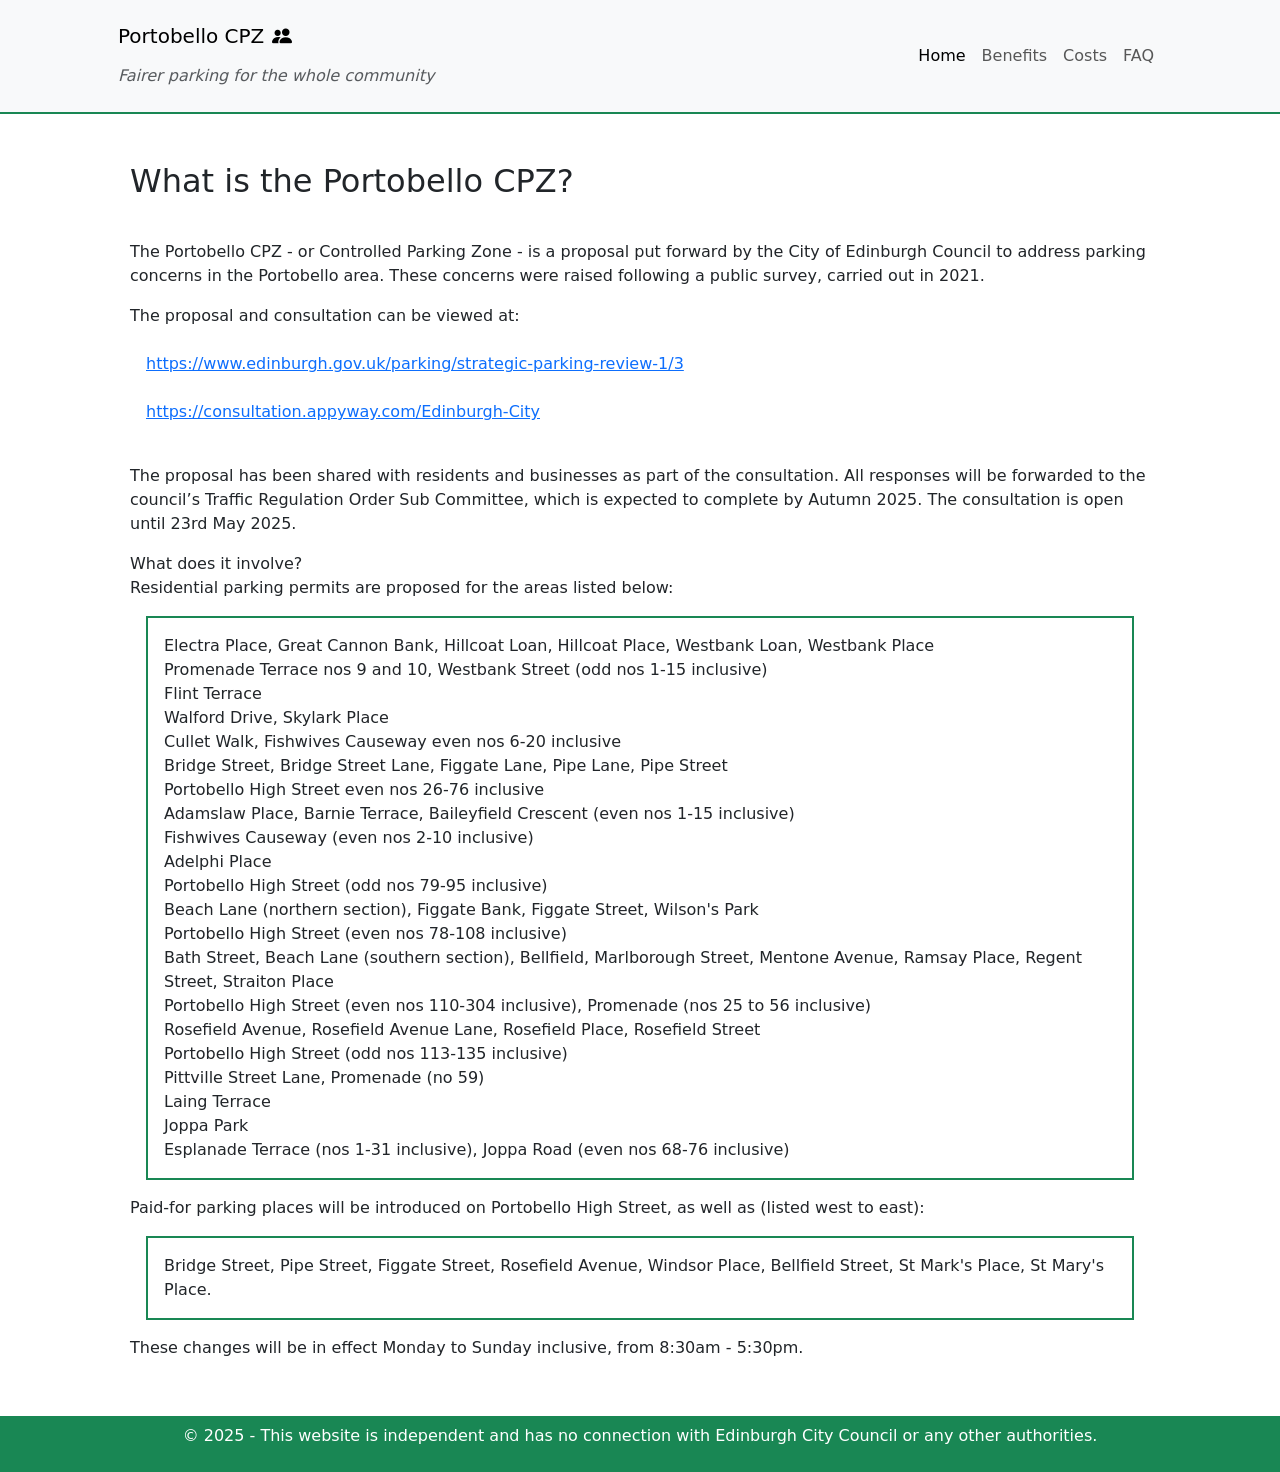
==== index.html @ bc9a3afd "chore: add site metadata" ====
<!DOCTYPE html>
<html lang="en">
<head>
    <meta charset="UTF-8">
    <meta name="viewport" content="width=device-width, initial-scale=1.0">
    <title>Portobello CPZ - About</title>
    <link href="https://cdn.jsdelivr.net/npm/bootstrap@5.3.0-alpha1/dist/css/bootstrap.min.css" rel="stylesheet">
    <link rel="stylesheet" href="https://cdn.jsdelivr.net/npm/bootstrap-icons@1.11.1/font/bootstrap-icons.css">

    <meta property="og:title" content="Portobello CPZ - About" />
    <meta property="og:description" content="Fairer parking for the whole community." />
    <meta property="og:url" content="https://porty-cpz.co.uk/" />
    <meta property="og:image" content="https://porty-cpz.co.uk/img/people.svg" />
    <meta property="og:type" content="website" />
    <meta property="og:site_name" content="Portobello CPZ" />
</head>
<body>

<nav class="navbar navbar-expand-sm navbar-light bg-light border-bottom border-success border-2 p-3 mb-5">
    <div class="container px-5">
        <div class="d-flex flex-column">
            <a class="navbar-brand" href="index.html">Portobello CPZ<i class="bi bi-people-fill mx-2"></i></a>
            <div class="navbar-text text-muted fst-italic">Fairer parking for the whole community</div>    
        </div>
        <button class="navbar-toggler" type="button" data-bs-toggle="collapse" data-bs-target="#navbarNav"
            aria-controls="navbarNav" aria-expanded="false" aria-label="Toggle navigation">
            <span class="navbar-toggler-icon"></span>
        </button>
        <div class="collapse navbar-collapse" id="navbarNav">
            <ul class="navbar-nav ms-auto">
                <li class="nav-item">
                    <a class="nav-link active" id="link-about" href="index.html">Home</a>
                </li>
                <li class="nav-item">
                    <a class="nav-link" id="link-benefits" href="benefits.html">Benefits</a>
                </li>
                <li class="nav-item">
                    <a class="nav-link" id="link-costs" href="costs.html">Costs</a>
                </li>
                <li class="nav-item">
                    <a class="nav-link" id="link-faq" href="faq.html">FAQ</a>
                </li>
            </ul>
        </div>
    </div>
</nav>
<div class="container px-5">
    <section id="about-summary" class="container-lg my-3">
        <h2 class="my-3">What is the Portobello CPZ?</h2>
        <br/>
        <p>The Portobello CPZ - or Controlled Parking Zone - is a proposal put forward by the City of Edinburgh Council to address parking concerns in the Portobello area. These concerns were raised following a public survey, carried out in 2021.</p>
        
        <p>The proposal and consultation can be viewed at: 
        <br/><br/>
        <a class="mx-3 text-wrap text-break w-75" href=https://www.edinburgh.gov.uk/parking/strategic-parking-review-1/3>https://www.edinburgh.gov.uk/parking/strategic-parking-review-1/3</a>
        <br/><br/>
        <a class="mx-3 text-wrap text-break w-75" href=https://consultation.appyway.com/Edinburgh-City>https://consultation.appyway.com/Edinburgh-City</a></p>
        <br/>
        <p>The proposal has been shared with residents and businesses as part of the consultation. All responses will be forwarded to the council’s Traffic Regulation Order Sub Committee, which is expected to complete by Autumn 2025. The consultation is open until 23rd May 2025.</p>
    </section>
    <section id="about-involve" class="container-lg my-3">
        <h2">What does it involve?</h2>
        <br/>
        <p>Residential parking permits are proposed for the areas listed below:</p>
        <p class="address mx-3 border border-success border-2 p-3">Electra Place, Great Cannon Bank, Hillcoat Loan, Hillcoat Place, Westbank Loan, Westbank Place<br/>
            Promenade Terrace nos 9 and 10, Westbank Street (odd nos 1-15 inclusive)<br/>
            Flint Terrace<br/>
            Walford Drive, Skylark Place<br/>
            Cullet Walk, Fishwives Causeway even nos 6-20 inclusive<br/>
            Bridge Street, Bridge Street Lane, Figgate Lane, Pipe Lane, Pipe Street<br/>
            Portobello High Street even nos 26-76 inclusive<br/>
            Adamslaw Place, Barnie Terrace, Baileyfield Crescent (even nos 1-15 inclusive)<br/>
            Fishwives Causeway (even nos 2-10 inclusive)<br/>
            Adelphi Place<br/>
            Portobello High Street (odd nos 79-95 inclusive)<br/>
            Beach Lane (northern section), Figgate Bank, Figgate Street, Wilson's Park<br/>
            Portobello High Street (even nos 78-108 inclusive)<br/>
            Bath Street, Beach Lane (southern section), Bellfield, Marlborough Street, Mentone Avenue, Ramsay Place, Regent Street, Straiton Place<br/>
            Portobello High Street (even nos 110-304 inclusive), Promenade (nos 25 to 56 inclusive)<br/>
            Rosefield Avenue, Rosefield Avenue Lane, Rosefield Place, Rosefield Street<br/>
            Portobello High Street (odd nos 113-135 inclusive)<br/>
            Pittville Street Lane, Promenade (no 59)<br/>
            Laing Terrace<br/>
            Joppa Park<br/>
            Esplanade Terrace (nos 1-31 inclusive), Joppa Road (even nos 68-76 inclusive)</p>
        <p>Paid-for parking places will be introduced on Portobello High Street, as well as (listed west to east):</p>
        <p class="address mx-3 border border-success border-2 p-3">Bridge Street, Pipe Street, Figgate Street, Rosefield Avenue, Windsor Place, Bellfield Street, St Mark's Place, St Mary's Place.</p>
        <p>These changes will be in effect Monday to Sunday inclusive, from 8:30am - 5:30pm.</p>
        <br />
    </section>
</div>


<footer class="footer bg-success text-white text-center py-2">
    <div class="container">
        <p>&copy; 2025 - This website is independent and has no connection with Edinburgh City Council or any other authorities.</p></p>
    </div>
</footer>

<!-- Bootstrap 5 JS and dependencies -->
<script src="https://cdn.jsdelivr.net/npm/@popperjs/core@2.11.6/dist/umd/popper.min.js"></script>
<script src="https://cdn.jsdelivr.net/npm/bootstrap@5.3.0-alpha1/dist/js/bootstrap.min.js"></script>
<script src="scripts/main.js"></script>

</body>
</html>
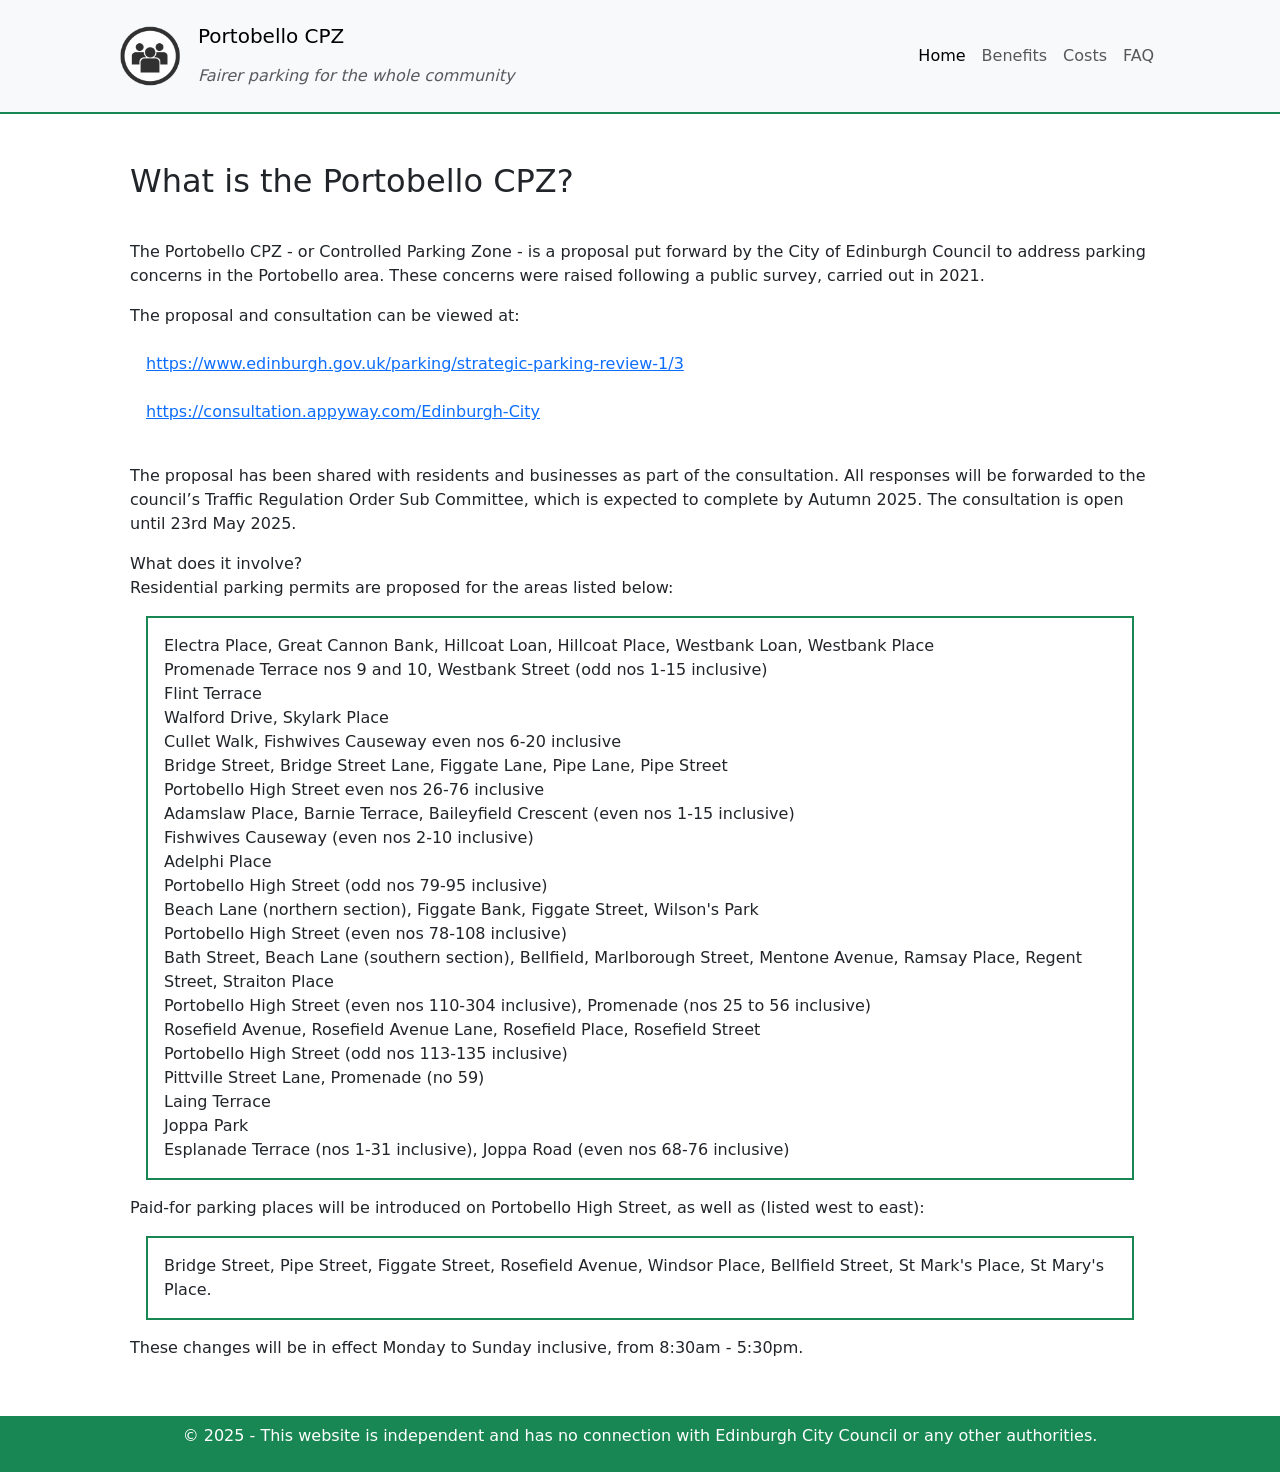
==== commit 98531277: "fix: amend page nav bar" ====
--- a/index.html
+++ b/index.html
@@ -9,8 +9,8 @@
 
     <meta property="og:title" content="Portobello CPZ - About" />
     <meta property="og:description" content="Fairer parking for the whole community." />
-    <meta property="og:url" content="https://porty-cpz.co.uk/" />
-    <meta property="og:image" content="https://porty-cpz.co.uk/img/people.svg" />
+    <meta property="og:url" content="https://www.porty-cpz.co.uk/" />
+    <meta property="og:image" content="https://www.porty-cpz.co.uk/img/community.png" />
     <meta property="og:type" content="website" />
     <meta property="og:site_name" content="Portobello CPZ" />
 </head>
@@ -18,9 +18,13 @@
 
 <nav class="navbar navbar-expand-sm navbar-light bg-light border-bottom border-success border-2 p-3 mb-5">
     <div class="container px-5">
-        <div class="d-flex flex-column">
-            <a class="navbar-brand" href="index.html">Portobello CPZ<i class="bi bi-people-fill mx-2"></i></a>
-            <div class="navbar-text text-muted fst-italic">Fairer parking for the whole community</div>    
+        <div class="d-flex align-items-center">
+            <img src="img/community.png" alt="Porty CPZ logo" class="me-3" style="height: 100%; max-height: 64px; object-fit: contain;">
+            
+            <div class="d-flex flex-column justify-content-center">
+                <a class="navbar-brand mb-0" href="index.html">Portobello CPZ</a>
+                <div class="navbar-text text-muted fst-italic">Fairer parking for the whole community</div>
+            </div>
         </div>
         <button class="navbar-toggler" type="button" data-bs-toggle="collapse" data-bs-target="#navbarNav"
             aria-controls="navbarNav" aria-expanded="false" aria-label="Toggle navigation">
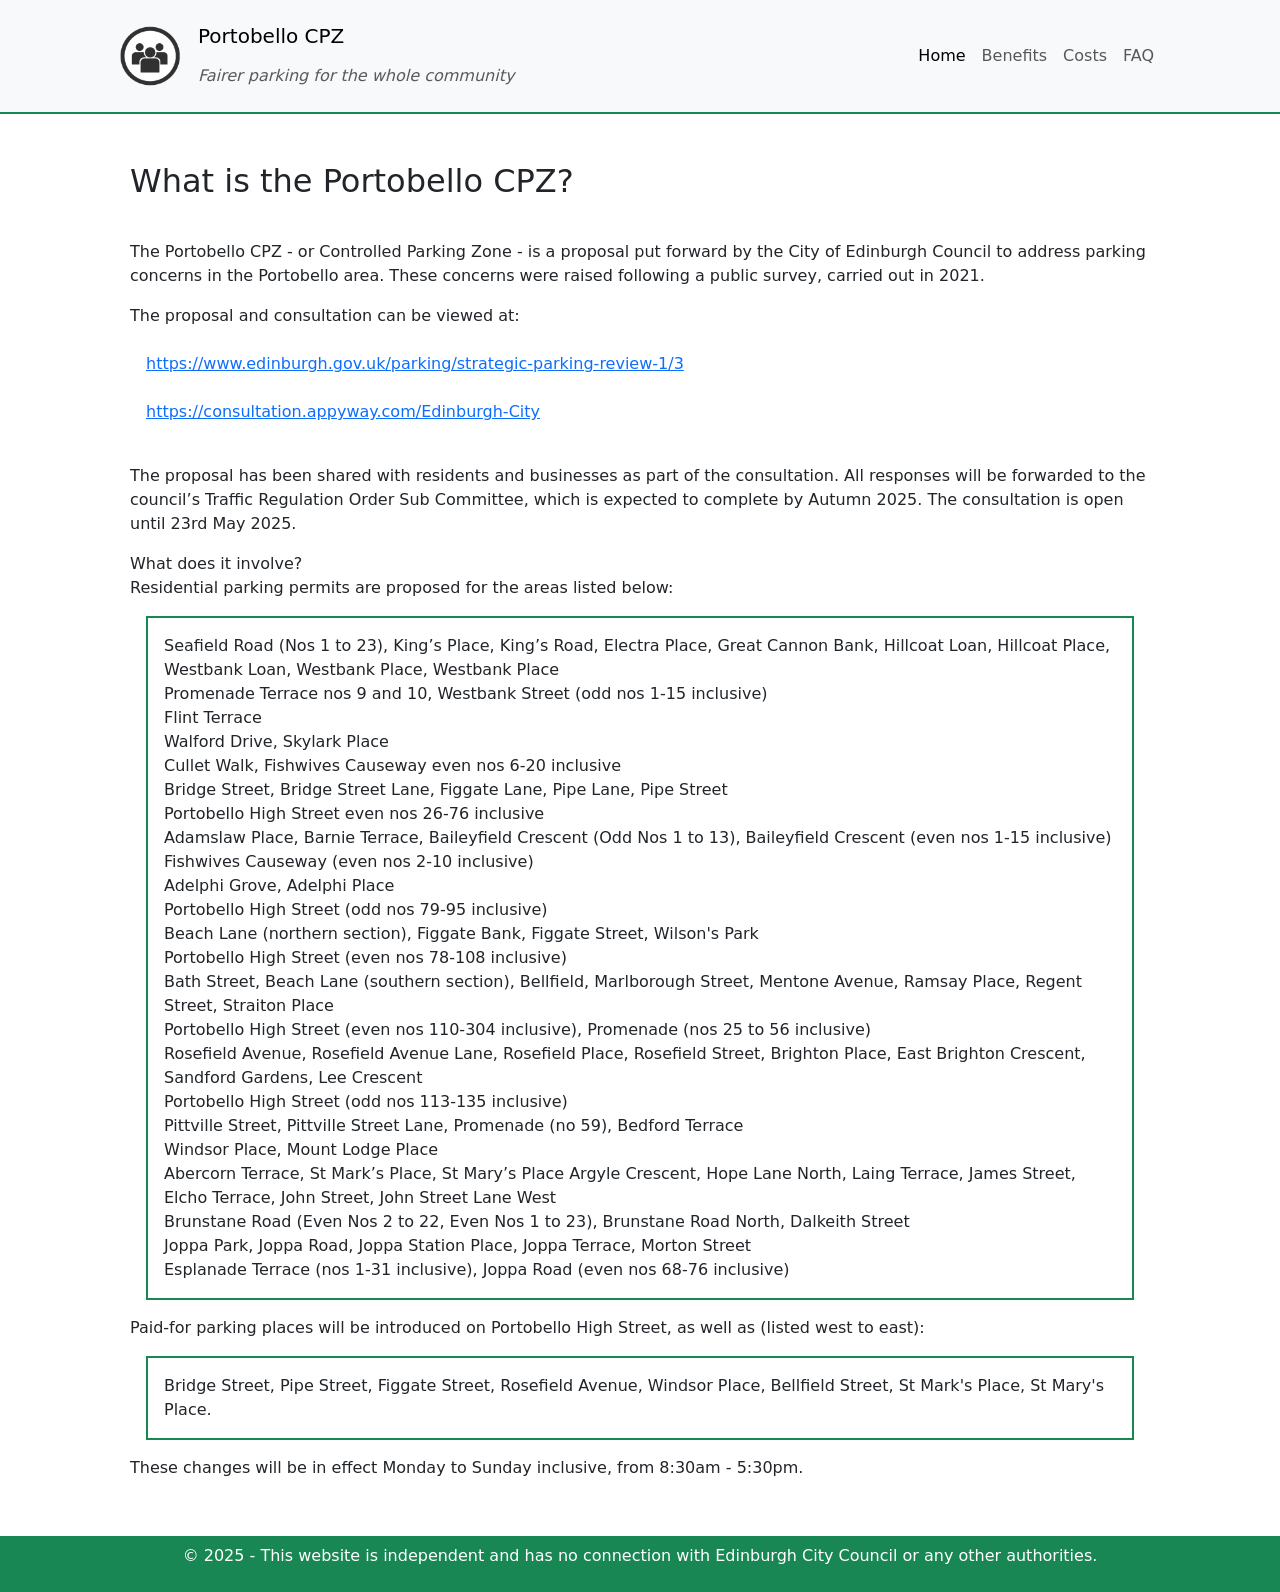
==== commit 3ef4a8e7: "fix: amend listings" ====
--- a/index.html
+++ b/index.html
@@ -8,7 +8,7 @@
     <link rel="stylesheet" href="https://cdn.jsdelivr.net/npm/bootstrap-icons@1.11.1/font/bootstrap-icons.css">
 
     <meta property="og:title" content="Portobello CPZ - About" />
-    <meta property="og:description" content="Fairer parking for the whole community." />
+    <meta property="og:description" content="Fairer parking for the whole community" />
     <meta property="og:url" content="https://www.porty-cpz.co.uk/" />
     <meta property="og:image" content="https://www.porty-cpz.co.uk/img/community.png" />
     <meta property="og:type" content="website" />
@@ -56,9 +56,9 @@
         
         <p>The proposal and consultation can be viewed at: 
         <br/><br/>
-        <a class="mx-3 text-wrap text-break w-75" href=https://www.edinburgh.gov.uk/parking/strategic-parking-review-1/3>https://www.edinburgh.gov.uk/parking/strategic-parking-review-1/3</a>
+        <a class="mx-3 text-wrap text-break w-75" target=”_blank” href=https://www.edinburgh.gov.uk/parking/strategic-parking-review-1/3>https://www.edinburgh.gov.uk/parking/strategic-parking-review-1/3</a>
         <br/><br/>
-        <a class="mx-3 text-wrap text-break w-75" href=https://consultation.appyway.com/Edinburgh-City>https://consultation.appyway.com/Edinburgh-City</a></p>
+        <a class="mx-3 text-wrap text-break w-75" target=”_blank” href=https://consultation.appyway.com/Edinburgh-City>https://consultation.appyway.com/Edinburgh-City</a></p>
         <br/>
         <p>The proposal has been shared with residents and businesses as part of the consultation. All responses will be forwarded to the council’s Traffic Regulation Order Sub Committee, which is expected to complete by Autumn 2025. The consultation is open until 23rd May 2025.</p>
     </section>
@@ -66,26 +66,28 @@
         <h2">What does it involve?</h2>
         <br/>
         <p>Residential parking permits are proposed for the areas listed below:</p>
-        <p class="address mx-3 border border-success border-2 p-3">Electra Place, Great Cannon Bank, Hillcoat Loan, Hillcoat Place, Westbank Loan, Westbank Place<br/>
+        <p class="address mx-3 border border-success border-2 p-3">Seafield Road (Nos 1 to 23), King’s Place, King’s Road, Electra Place, Great Cannon Bank, Hillcoat Loan, Hillcoat Place, Westbank Loan, Westbank Place, Westbank Place<br/>
             Promenade Terrace nos 9 and 10, Westbank Street (odd nos 1-15 inclusive)<br/>
             Flint Terrace<br/>
             Walford Drive, Skylark Place<br/>
             Cullet Walk, Fishwives Causeway even nos 6-20 inclusive<br/>
             Bridge Street, Bridge Street Lane, Figgate Lane, Pipe Lane, Pipe Street<br/>
             Portobello High Street even nos 26-76 inclusive<br/>
-            Adamslaw Place, Barnie Terrace, Baileyfield Crescent (even nos 1-15 inclusive)<br/>
+            Adamslaw Place, Barnie Terrace, Baileyfield Crescent (Odd Nos 1 to 13), Baileyfield Crescent (even nos 1-15 inclusive)<br/>
             Fishwives Causeway (even nos 2-10 inclusive)<br/>
-            Adelphi Place<br/>
+            Adelphi Grove, Adelphi Place<br/>
             Portobello High Street (odd nos 79-95 inclusive)<br/>
             Beach Lane (northern section), Figgate Bank, Figgate Street, Wilson's Park<br/>
             Portobello High Street (even nos 78-108 inclusive)<br/>
             Bath Street, Beach Lane (southern section), Bellfield, Marlborough Street, Mentone Avenue, Ramsay Place, Regent Street, Straiton Place<br/>
             Portobello High Street (even nos 110-304 inclusive), Promenade (nos 25 to 56 inclusive)<br/>
-            Rosefield Avenue, Rosefield Avenue Lane, Rosefield Place, Rosefield Street<br/>
+            Rosefield Avenue, Rosefield Avenue Lane, Rosefield Place, Rosefield Street, Brighton Place, East Brighton Crescent, Sandford Gardens, Lee Crescent<br/>
             Portobello High Street (odd nos 113-135 inclusive)<br/>
-            Pittville Street Lane, Promenade (no 59)<br/>
-            Laing Terrace<br/>
-            Joppa Park<br/>
+            Pittville Street, Pittville Street Lane, Promenade (no 59), Bedford Terrace<br/>
+            Windsor Place, Mount Lodge Place<br/>
+            Abercorn Terrace, St Mark’s Place, St Mary’s Place Argyle Crescent, Hope Lane North, Laing Terrace, James Street, Elcho Terrace, John Street, John Street Lane West<br/>
+            Brunstane Road (Even Nos 2 to 22, Even Nos 1 to 23), Brunstane Road North, Dalkeith Street<br/>
+            Joppa Park, Joppa Road, Joppa Station Place, Joppa Terrace, Morton Street<br/>
             Esplanade Terrace (nos 1-31 inclusive), Joppa Road (even nos 68-76 inclusive)</p>
         <p>Paid-for parking places will be introduced on Portobello High Street, as well as (listed west to east):</p>
         <p class="address mx-3 border border-success border-2 p-3">Bridge Street, Pipe Street, Figgate Street, Rosefield Avenue, Windsor Place, Bellfield Street, St Mark's Place, St Mary's Place.</p>
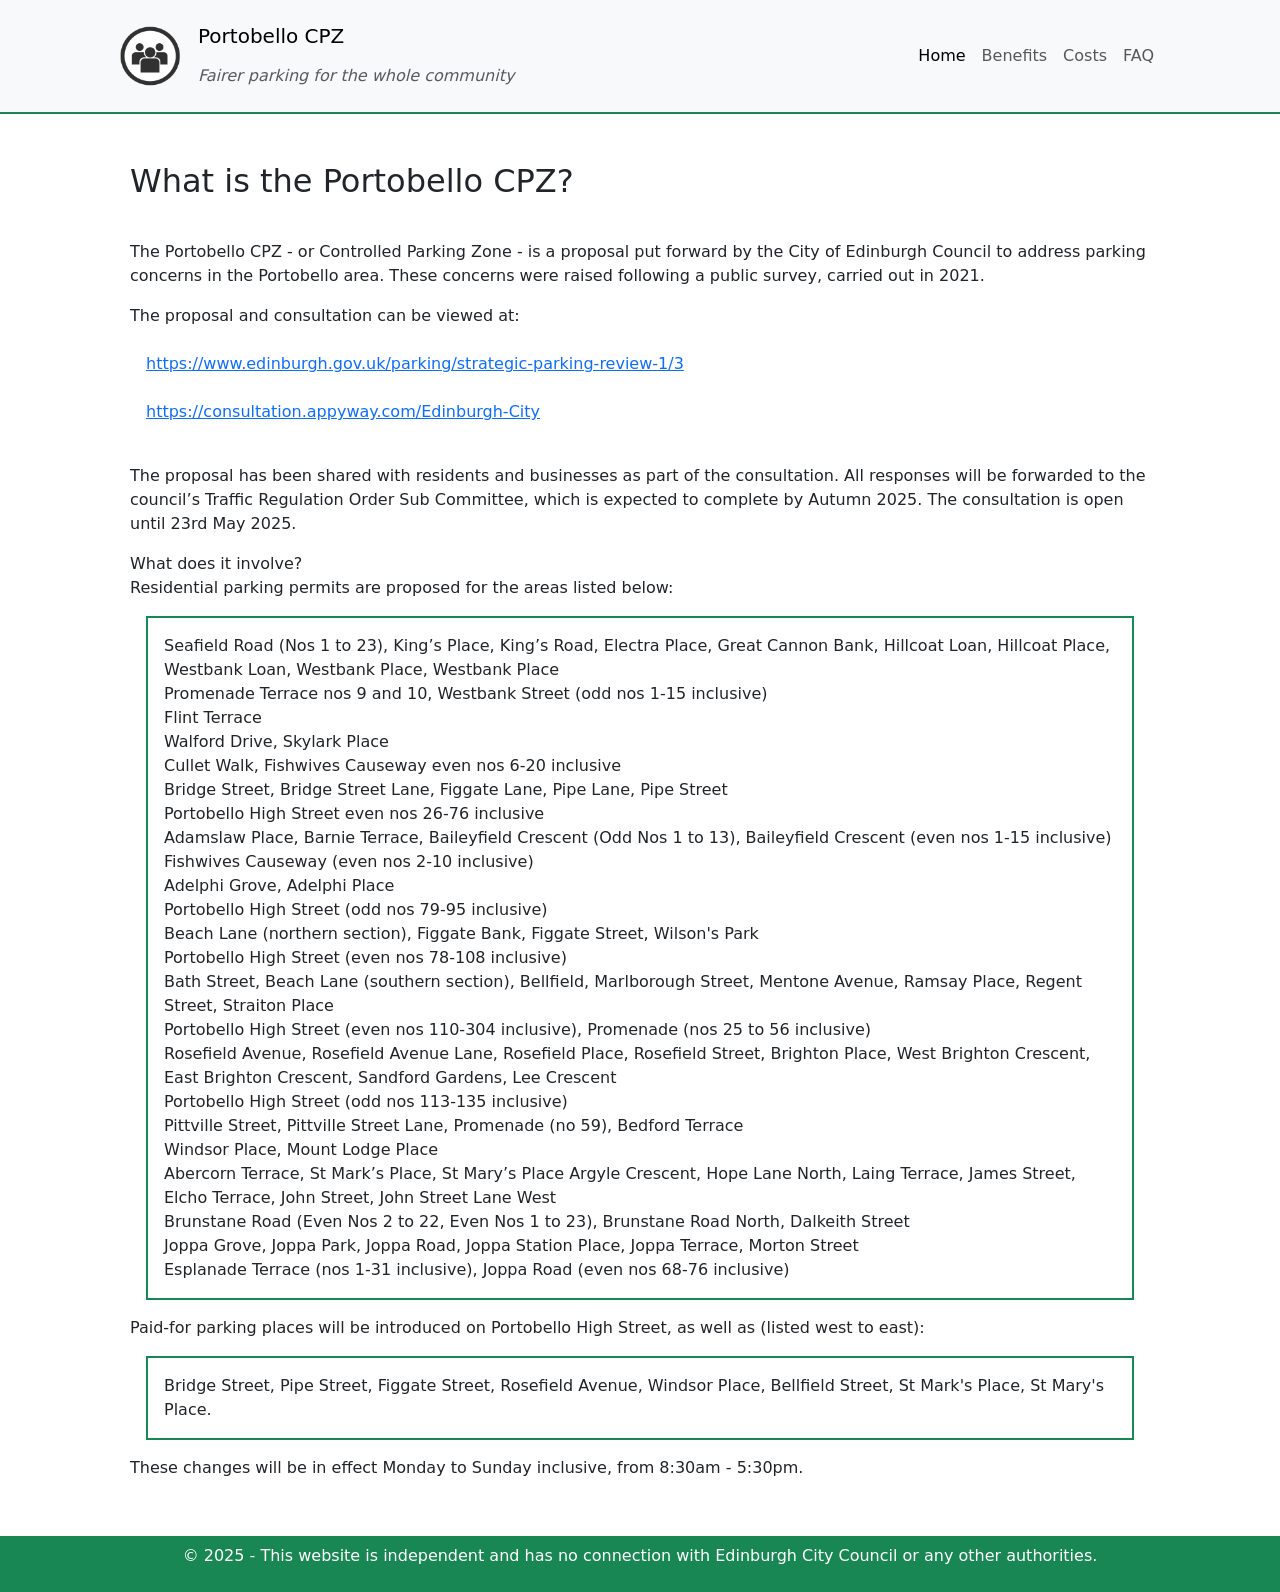
==== commit 804f41e7: "fix: add listing" ====
--- a/index.html
+++ b/index.html
@@ -81,13 +81,13 @@
             Portobello High Street (even nos 78-108 inclusive)<br/>
             Bath Street, Beach Lane (southern section), Bellfield, Marlborough Street, Mentone Avenue, Ramsay Place, Regent Street, Straiton Place<br/>
             Portobello High Street (even nos 110-304 inclusive), Promenade (nos 25 to 56 inclusive)<br/>
-            Rosefield Avenue, Rosefield Avenue Lane, Rosefield Place, Rosefield Street, Brighton Place, East Brighton Crescent, Sandford Gardens, Lee Crescent<br/>
+            Rosefield Avenue, Rosefield Avenue Lane, Rosefield Place, Rosefield Street, Brighton Place, West Brighton Crescent, East Brighton Crescent, Sandford Gardens, Lee Crescent<br/>
             Portobello High Street (odd nos 113-135 inclusive)<br/>
             Pittville Street, Pittville Street Lane, Promenade (no 59), Bedford Terrace<br/>
             Windsor Place, Mount Lodge Place<br/>
             Abercorn Terrace, St Mark’s Place, St Mary’s Place Argyle Crescent, Hope Lane North, Laing Terrace, James Street, Elcho Terrace, John Street, John Street Lane West<br/>
             Brunstane Road (Even Nos 2 to 22, Even Nos 1 to 23), Brunstane Road North, Dalkeith Street<br/>
-            Joppa Park, Joppa Road, Joppa Station Place, Joppa Terrace, Morton Street<br/>
+            Joppa Grove, Joppa Park, Joppa Road, Joppa Station Place, Joppa Terrace, Morton Street<br/>
             Esplanade Terrace (nos 1-31 inclusive), Joppa Road (even nos 68-76 inclusive)</p>
         <p>Paid-for parking places will be introduced on Portobello High Street, as well as (listed west to east):</p>
         <p class="address mx-3 border border-success border-2 p-3">Bridge Street, Pipe Street, Figgate Street, Rosefield Avenue, Windsor Place, Bellfield Street, St Mark's Place, St Mary's Place.</p>
